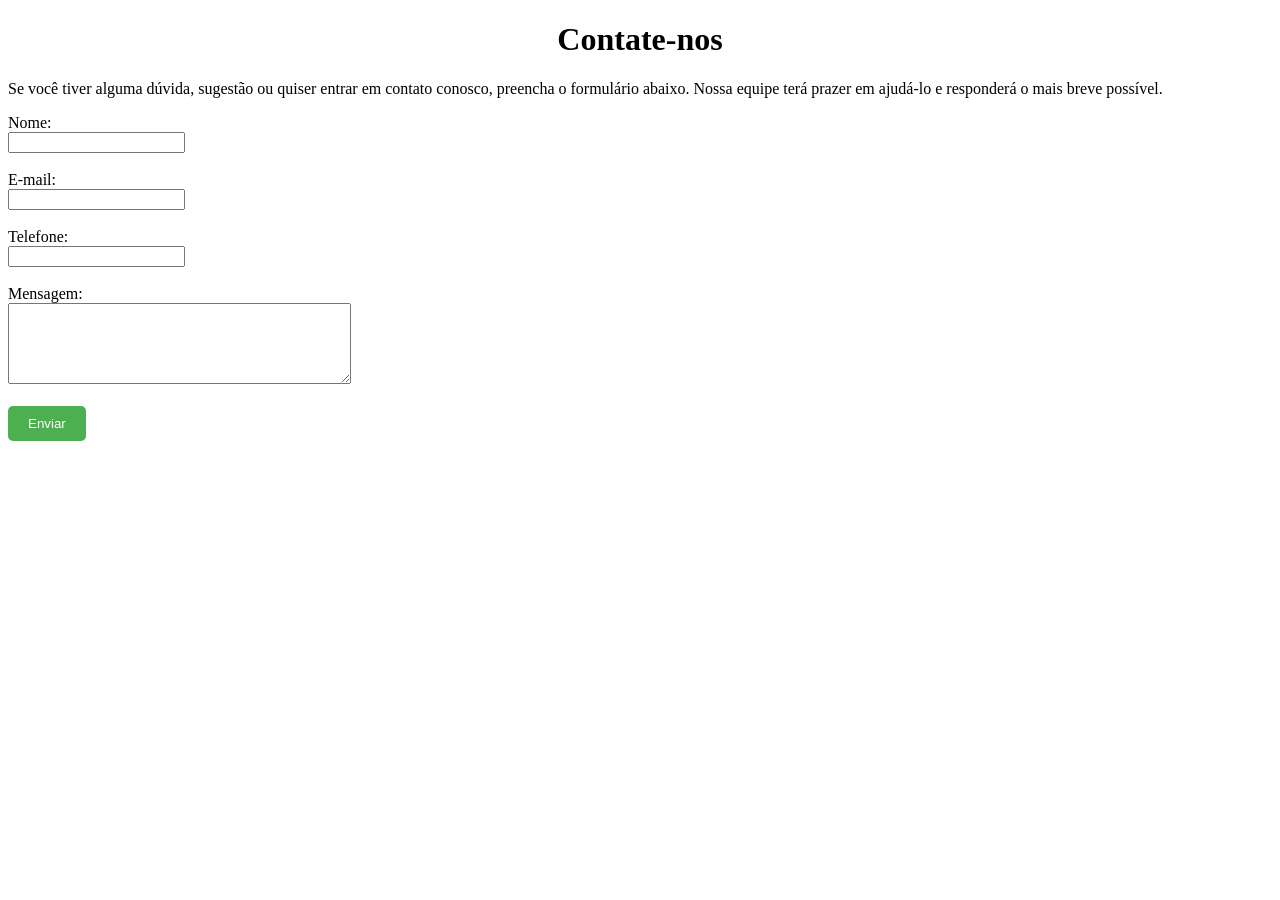
==== contate-nos.html @ c7fba98d "Add files via upload" ====
<!DOCTYPE html>
<html lang="en">
<head>
    <meta charset="UTF-8">
    <meta name="viewport" content="width=device-width, initial-scale=1.0">
    <title>Document</title>
</head>
<body>
    <center><h1>Contate-nos</h1></center>
    <p>
        Se você tiver alguma dúvida, sugestão ou quiser entrar em contato conosco, preencha o formulário abaixo. Nossa equipe terá prazer em ajudá-lo e responderá o mais breve possível.
    </p>
    <label for="nome">Nome:</label><br>
        <input type="text" id="nome" name="nome" required><br><br>

        <label for="email">E-mail:</label><br>
        <input type="email" id="email" name="email" required><br><br>

        <label for="telefone">Telefone:</label><br>
        <input type="tel" id="telefone" name="telefone"><br><br>

        <label for="mensagem">Mensagem:</label><br>
        <textarea id="mensagem" name="mensagem" rows="5" cols="40"></textarea><br><br>
<button type="submit" style="background-color: #4CAF50; color: white; padding: 10px 20px; border: none; border-radius: 5px; cursor: pointer;">
    Enviar
</button>
</body>
</html>
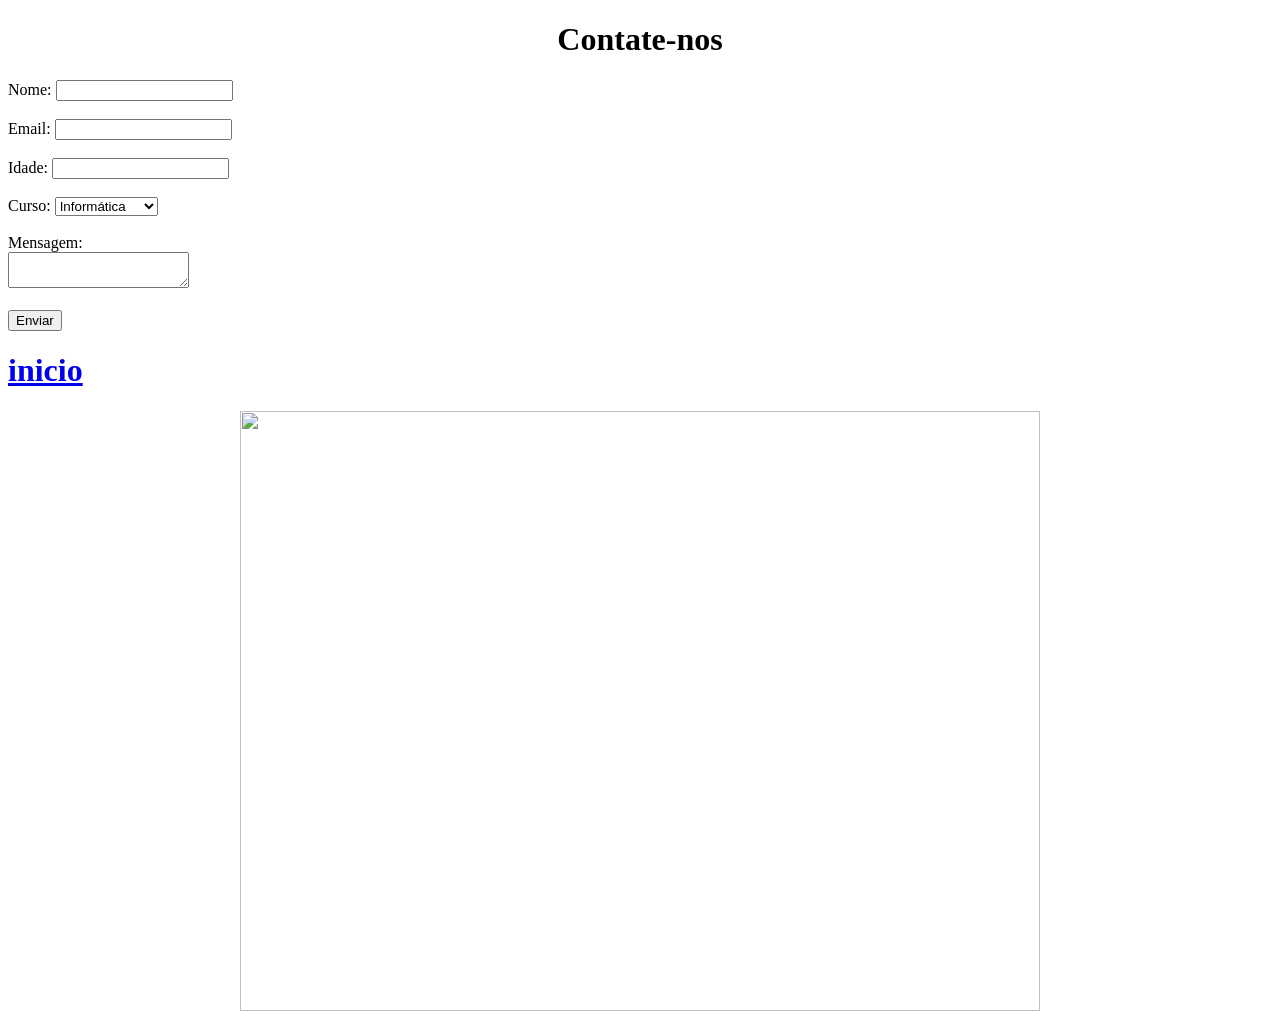
==== commit e9d5fb5d: "Add files via upload" ====
--- a/contate-nos.html
+++ b/contate-nos.html
@@ -7,22 +7,37 @@
 </head>
 <body>
     <center><h1>Contate-nos</h1></center>
-    <p>
-        Se você tiver alguma dúvida, sugestão ou quiser entrar em contato conosco, preencha o formulário abaixo. Nossa equipe terá prazer em ajudá-lo e responderá o mais breve possível.
-    </p>
-    <label for="nome">Nome:</label><br>
-        <input type="text" id="nome" name="nome" required><br><br>
+     <label>Nome:</label>      
+        <input type="text" name="nome">
 
-        <label for="email">E-mail:</label><br>
-        <input type="email" id="email" name="email" required><br><br>
+        <br><br>
 
-        <label for="telefone">Telefone:</label><br>
-        <input type="tel" id="telefone" name="telefone"><br><br>
+        <label>Email:</label>
+        <input type="email" name="email">
 
-        <label for="mensagem">Mensagem:</label><br>
-        <textarea id="mensagem" name="mensagem" rows="5" cols="40"></textarea><br><br>
-<button type="submit" style="background-color: #4CAF50; color: white; padding: 10px 20px; border: none; border-radius: 5px; cursor: pointer;">
-    Enviar
-</button>
+        <br><br>
+
+        <label>Idade:</label>
+        <input type="number" name="idade">
+
+        <br><br>
+
+        <label>Curso:</label>
+        <select name="curso">
+            <option>Informática</option>
+            <option>Programação</option>
+            <option>Redes</option>
+        </select>
+
+        <br><br>
+
+        <label>Mensagem:</label><br>
+        <textarea name="mensagem"></textarea>
+
+        <br><br>                                
+        <button type="submit">Enviar</button>
+
+        <h1><a href="index.html">inicio</a></h1>   <center><img src="goku.jpg" width="800" height="600"></center>
+
 </body>
 </html>
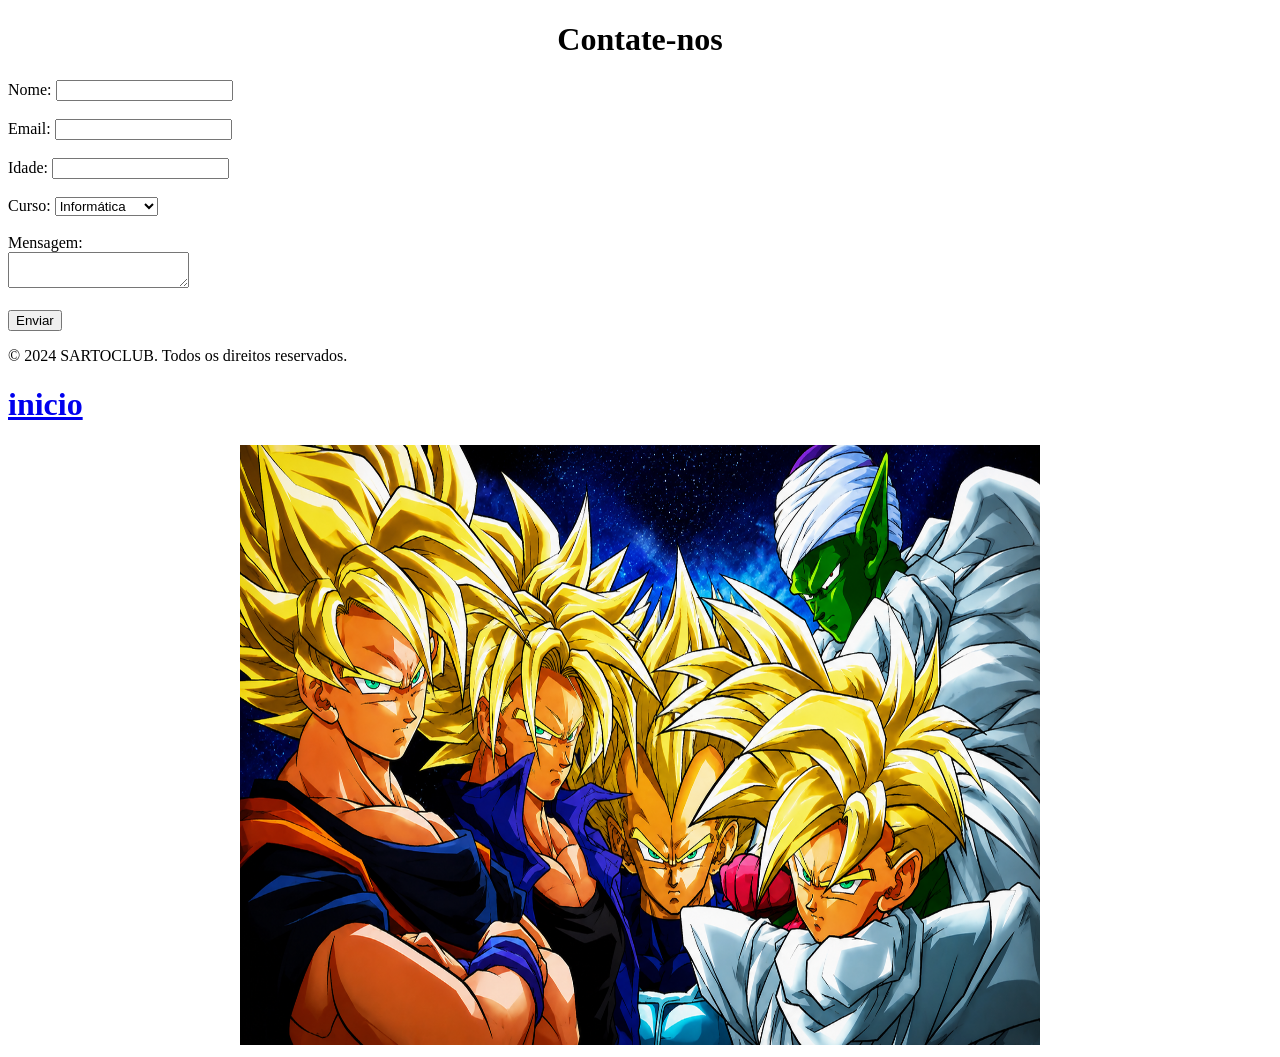
==== commit 6de8d2ec: "Add files via upload" ====
--- a/contate-nos.html
+++ b/contate-nos.html
@@ -1,10 +1,10 @@
 <!DOCTYPE html>
 <html lang="en">
-<head>
+<header>
     <meta charset="UTF-8">
     <meta name="viewport" content="width=device-width, initial-scale=1.0">
     <title>Document</title>
-</head>
+</header>
 <body>
     <center><h1>Contate-nos</h1></center>
      <label>Nome:</label>      
@@ -35,7 +35,10 @@
         <textarea name="mensagem"></textarea>
 
         <br><br>                                
-        <button type="submit">Enviar</button>
+        <button type="submit">Enviar</button> 
+        <footer>
+            <p>© 2024 SARTOCLUB. Todos os direitos reservados.</p>
+        </footer>
 
         <h1><a href="index.html">inicio</a></h1>   <center><img src="goku.jpg" width="800" height="600"></center>
 
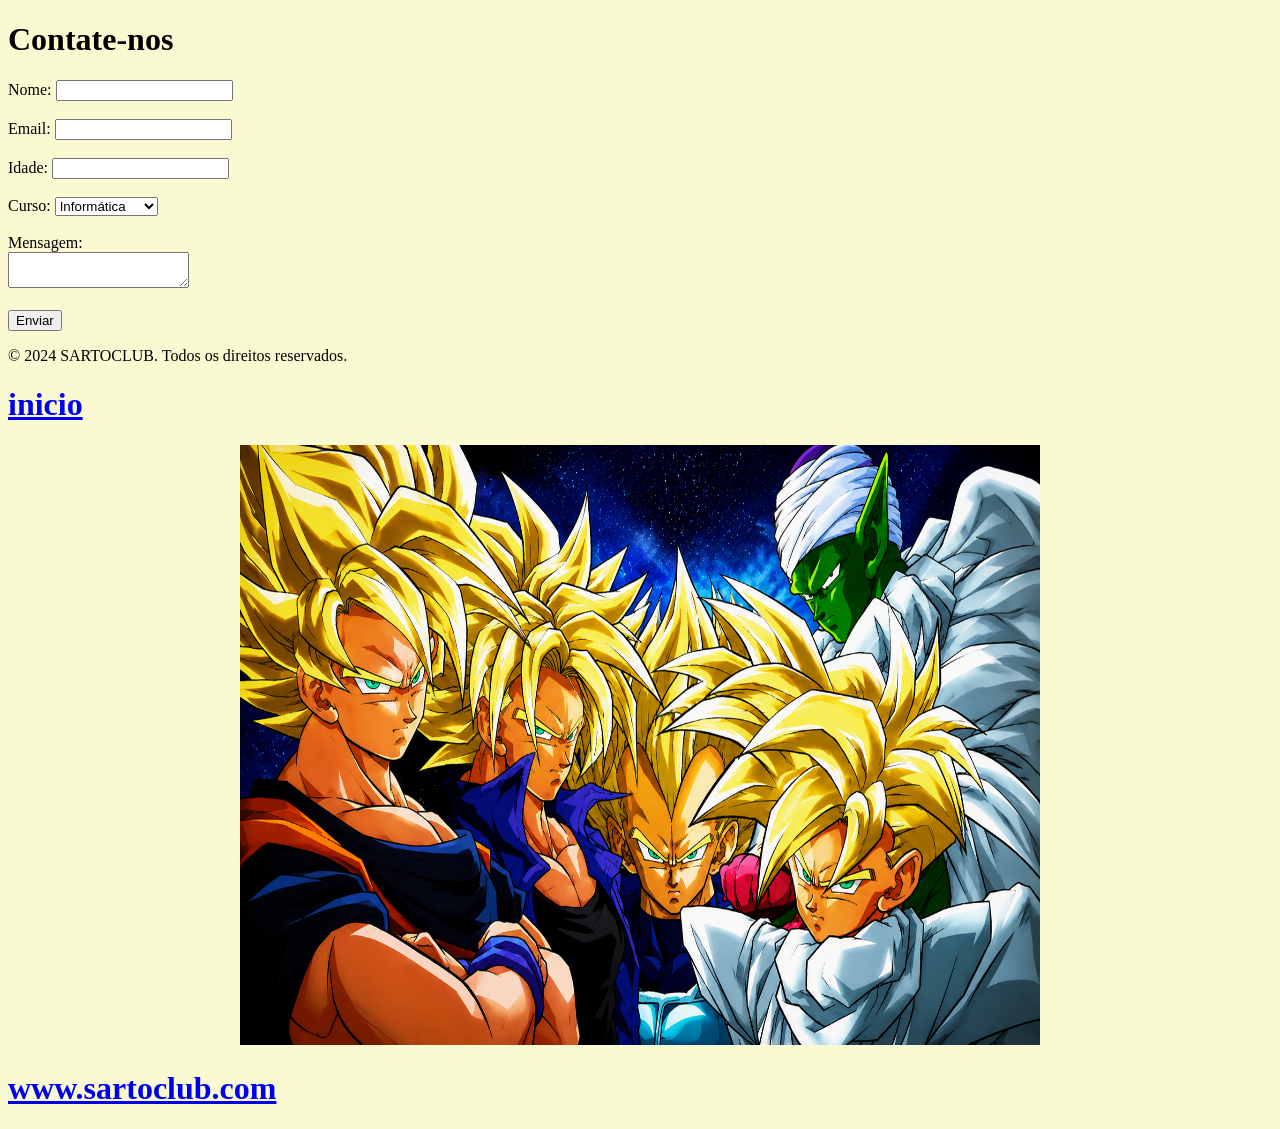
==== commit 67b343c8: "Add files via upload" ====
--- a/contate-nos.html
+++ b/contate-nos.html
@@ -4,9 +4,13 @@
     <meta charset="UTF-8">
     <meta name="viewport" content="width=device-width, initial-scale=1.0">
     <title>Document</title>
+    <link rel="stylesheet" href="style.css">
 </header>
-<body>
+
+<body
+
     <center><h1>Contate-nos</h1></center>
+    
      <label>Nome:</label>      
         <input type="text" name="nome">
 
@@ -41,6 +45,6 @@
         </footer>
 
         <h1><a href="index.html">inicio</a></h1>   <center><img src="goku.jpg" width="800" height="600"></center>
-
+        <h1><a href= "https://www.Sartoclub.com">www.sartoclub.com</a></h1>
 </body>
 </html>
--- a/style.css
+++ b/style.css
@@ -0,0 +1,4 @@
+body{
+    background-color:lightgoldenrodyellow
+}
+
